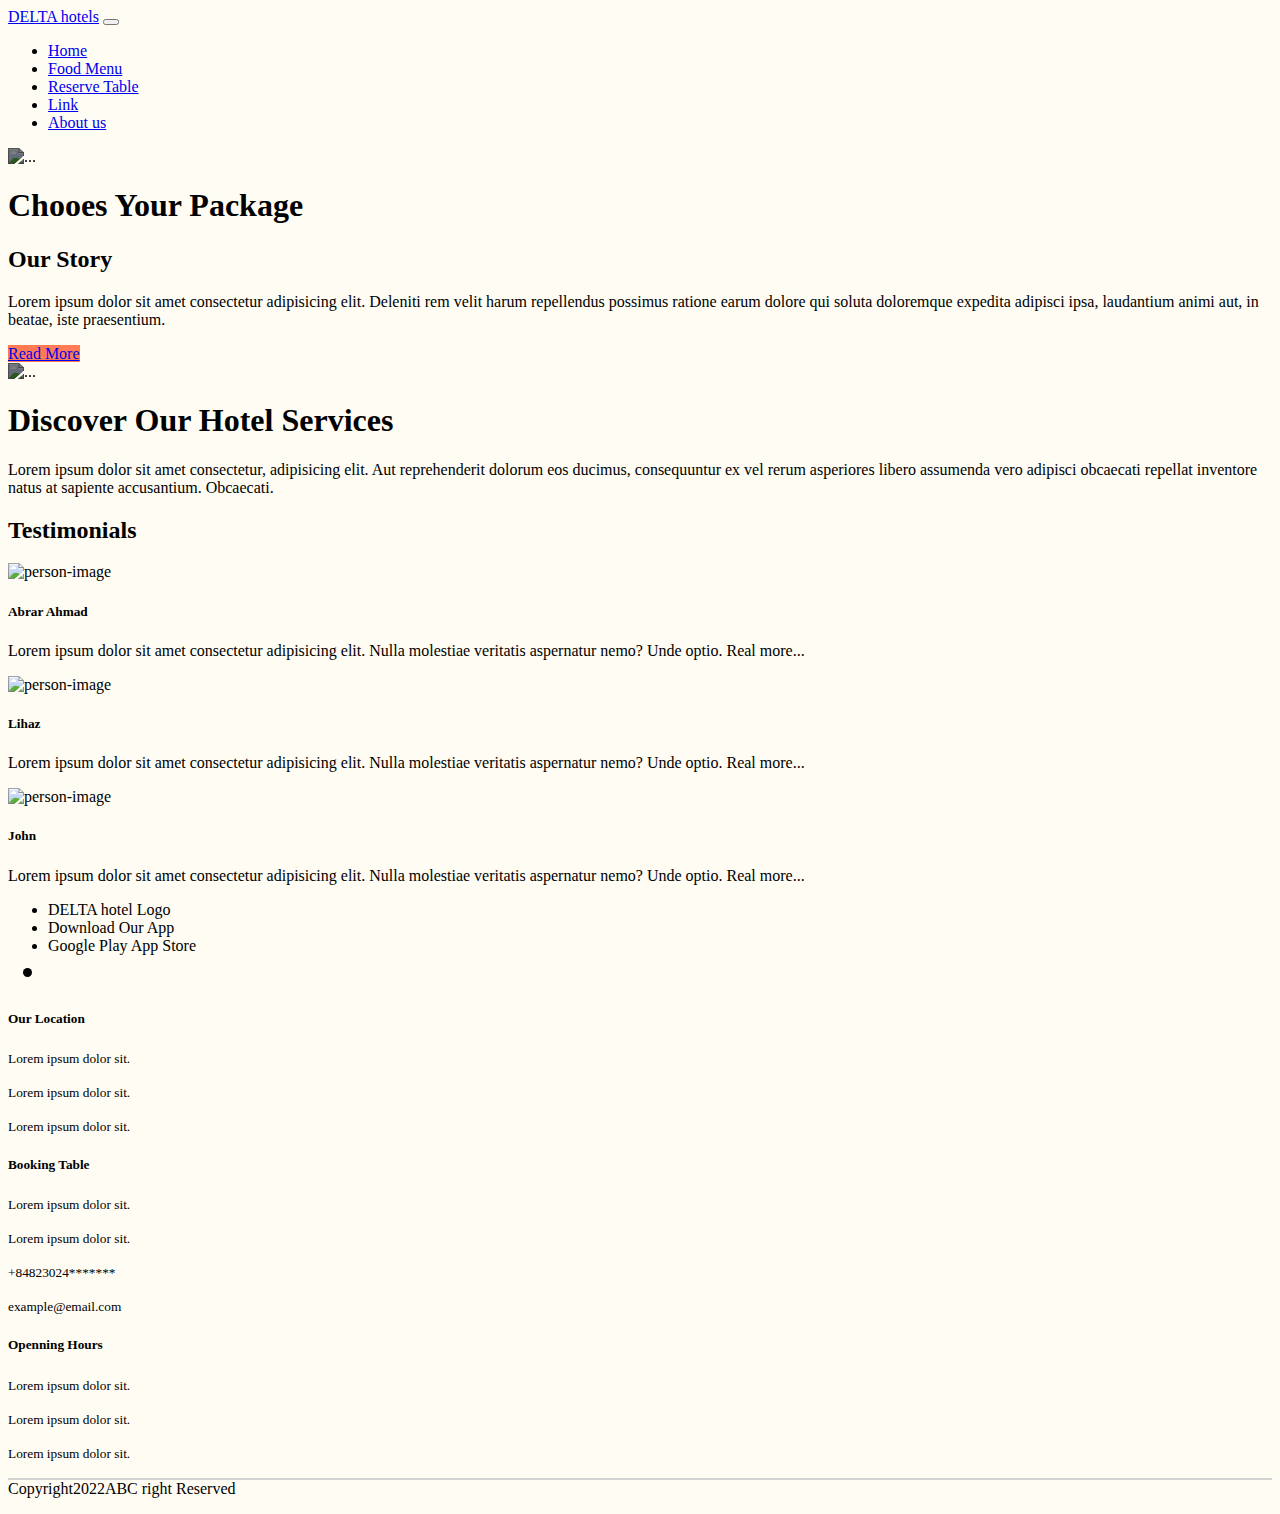
==== about.html @ 74e47bc8 "add about.html" ====
<!DOCTYPE html>
<html lang="en">
  <head>
    <meta charset="UTF-8" />
    <meta http-equiv="X-UA-Compatible" content="IE=edge" />
    <meta name="viewport" content="width=device-width, initial-scale=1.0" />
    <!-- BootstrapCSS -->
    <link
      href="https://cdn.jsdelivr.net/npm/bootstrap@5.2.3/dist/css/bootstrap.min.css"
      rel="stylesheet"
      integrity="sha384-rbsA2VBKQhggwzxH7pPCaAqO46MgnOM80zW1RWuH61DGLwZJEdK2Kadq2F9CUG65"
      crossorigin="anonymous"
    />
    <link rel="stylesheet" href="styles.css" />
    <!-- font awesome -->
    <link
      rel="stylesheet"
      href="https://cdnjs.cloudflare.com/ajax/libs/font-awesome/6.2.1/css/all.min.css"
      integrity="sha512-MV7K8+y+gLIBoVD59lQIYicR65iaqukzvf/nwasF0nqhPay5w/9lJmVM2hMDcnK1OnMGCdVK+iQrJ7lzPJQd1w=="
      crossorigin="anonymous"
      referrerpolicy="no-referrer"
    />
    <title>About Us</title>
    <style>
      .d {
        height: 200px;
      }

      .button {
        background-color: #fefcf3;
        border: 1px solid #ff7b54;
        border-radius: 4px;
        margin: 0.5rem;
      }

      .ic {
        color: #ff7b54;
      }

      .is {
        color: #ffe15d;
      }
    </style>
  </head>
  <body style="background: #fefcf3">
    <header>
      <nav class="navbar navbar-expand-lg">
        <div class="container">
          <a class="navbar-brand" href="#">DELTA hotels</a>
          <button
            class="navbar-toggler"
            type="button"
            data-bs-toggle="collapse"
            data-bs-target="#navbarTogglerDemo02"
            aria-controls="navbarTogglerDemo02"
            aria-expanded="false"
            aria-label="Toggle navigation"
          >
            <span class="navbar-toggler-icon"></span>
          </button>
          <div class="collapse navbar-collapse" id="navbarTogglerDemo02">
            <ul class="navbar-nav ms-auto mb-2 mb-lg-0">
              <li class="nav-item">
                <a class="nav-link" aria-current="page" href="index.html"
                  >Home</a
                >
              </li>
              <li class="nav-item">
                <a class="nav-link" aria-current="page" href="foodMenu.html"
                  >Food Menu</a
                >
              </li>
              <li class="nav-item">
                <a class="nav-link" aria-current="page" href="#"
                  >Reserve Table</a
                >
              </li>
              <li class="nav-item">
                <a class="nav-link" aria-current="page" href="#">Link</a>
              </li>
              <li class="nav-item">
                <a class="nav-link" aria-current="page" href="#">About us</a>
              </li>
            </ul>
          </div>
        </div>
      </nav>
    </header>

    <main>
      <!-- Main Image -->
      <section class="">
        <div class="card">
          <img
            src="https://images.unsplash.com/photo-1552566626-52f8b828add9?ixlib=rb-4.0.3&ixid=MnwxMjA3fDB8MHxwaG90by1wYWdlfHx8fGVufDB8fHx8&auto=format&fit=crop&w=870&q=80"
            class="img-fluid"
            alt="..."
            style="width: 100%; height: 330px; filter: var(--darker-filter)"
          />
          <div
            class="container card-body card-img-overlay text-white d-flex justify-content-center align-items-center"
          >
            <h1>Chooes Your Package</h1>
          </div>
        </div>
      </section>

      <section class="py-5 container">
        <div class="text-center pt-5">
          <h2>Our Story</h2>
          <p>
            Lorem ipsum dolor sit amet consectetur adipisicing elit. Deleniti
            rem velit harum repellendus possimus ratione earum dolore qui soluta
            doloremque expedita adipisci ipsa, laudantium animi aut, in beatae,
            iste praesentium.
          </p>
        </div>
        <div class="text-center pb-5">
          <a
            href="#"
            class="btn text-white px-4 py-2"
            style="background: var(--highlight-color)"
            >Read More</a
          >
        </div>
      </section>

      <section class="">
        <div class="card">
          <img
            src="https://images.unsplash.com/photo-1552566626-52f8b828add9?ixlib=rb-4.0.3&ixid=MnwxMjA3fDB8MHxwaG90by1wYWdlfHx8fGVufDB8fHx8&auto=format&fit=crop&w=870&q=80"
            class="img-fluid"
            alt="..."
            style="width: 100%; height: 330px; filter: var(--darker-filter)"
          />
          <div
            class="container card-body card-img-overlay text-white text-center"
          >
            <h1>Discover Our Hotel Services</h1>
            <p>
              Lorem ipsum dolor sit amet consectetur, adipisicing elit. Aut
              reprehenderit dolorum eos ducimus, consequuntur ex vel rerum
              asperiores libero assumenda vero adipisci obcaecati repellat
              inventore natus at sapiente accusantium. Obcaecati.
            </p>
          </div>
        </div>
      </section>
      <section class="text-center pt-5">
        <div class="pb-3">
          <h2>Testimonials</h2>
        </div>
        <div class="container">
          <div class="row">
            <div class="col-md-4">
              <div class="card shadow-lg">
                <img
                  class="card-img"
                  src="https://images.unsplash.com/photo-1438761681033-6461ffad8d80?ixlib=rb-4.0.3&ixid=MnwxMjA3fDB8MHxwaG90by1wYWdlfHx8fGVufDB8fHx8&auto=format&fit=crop&w=1170&q=80"
                  alt="person-image"
                />
                <div class="card-body card-img-top">
                  <div class="pb-1">
                    <h5 class="card-title">Abrar Ahmad</h5>
                  </div>
                  <p class="card-text">
                    Lorem ipsum dolor sit amet consectetur adipisicing elit.
                    Nulla molestiae veritatis aspernatur nemo? Unde optio.
                    <span class="text-danger">Real more...</span>
                  </p>
                </div>
              </div>
            </div>
            <div class="col-md-4">
              <div class="card shadow-lg">
                <img
                  class="card-img"
                  src="https://images.unsplash.com/photo-1438761681033-6461ffad8d80?ixlib=rb-4.0.3&ixid=MnwxMjA3fDB8MHxwaG90by1wYWdlfHx8fGVufDB8fHx8&auto=format&fit=crop&w=1170&q=80"
                  alt="person-image"
                />
                <div class="card-body card-img-top">
                  <div class="pb-1">
                    <h5 class="card-title">Lihaz</h5>
                  </div>
                  <p class="card-text">
                    Lorem ipsum dolor sit amet consectetur adipisicing elit.
                    Nulla molestiae veritatis aspernatur nemo? Unde optio.
                    <span class="text-danger">Real more...</span>
                  </p>
                </div>
              </div>
            </div>
            <div class="col-md-4">
              <div class="card shadow-lg">
                <img
                  class="card-img"
                  src="https://images.unsplash.com/photo-1438761681033-6461ffad8d80?ixlib=rb-4.0.3&ixid=MnwxMjA3fDB8MHxwaG90by1wYWdlfHx8fGVufDB8fHx8&auto=format&fit=crop&w=1170&q=80"
                  alt="person-image"
                />
                <div class="card-body card-img-top">
                  <div class="pb-1">
                    <h5 class="card-title">John</h5>
                  </div>
                  <p class="card-text">
                    Lorem ipsum dolor sit amet consectetur adipisicing elit.
                    Nulla molestiae veritatis aspernatur nemo? Unde optio.
                    <span class="text-danger">Real more...</span>
                  </p>
                </div>
              </div>
            </div>
          </div>
        </div>
        <div class="p-5 text-center">
          <i
            class="fa-regular fa-circle px-1"
            style="color: var(--highlight-color)"
          ></i>
          <i
            class="fa-solid fa-circle px-1"
            style="color: var(--highlight-color)"
          ></i>
          <i
            class="fa-regular fa-circle px-1"
            style="color: var(--highlight-color)"
          ></i>
        </div>
      </section>
    </main>

    <!-- Footer -->
    <footer class="pt-5 bg-white">
      <div class="container">
        <div class="row text-center">
          <div class="col-md-6">
            <ul class="list-inline">
              <li class="py-1">DELTA hotel Logo</li>
              <li class="py-1">Download Our App</li>
              <li class="py-1">
                <span>Google Play</span>
                <span>App Store</span>
              </li>
              <li class="py-1" style="font-size: 30px">
                <i class="fa-brands fa-square-facebook"></i>
                <i class="fa-brands fa-linkedin"></i>
                <i class="fa-brands fa-square-instagram"></i>
                <i class="fa-brands fa-square-twitter"></i>
              </li>
            </ul>
          </div>
          <div class="col-md-2">
            <h5>Our Location</h5>
            <p><small>Lorem ipsum dolor sit.</small></p>
            <p><small>Lorem ipsum dolor sit.</small></p>
            <p><small>Lorem ipsum dolor sit.</small></p>
          </div>
          <div class="col-md-2">
            <h5>Booking Table</h5>
            <p><small>Lorem ipsum dolor sit.</small></p>
            <p><small>Lorem ipsum dolor sit.</small></p>
            <p><small>+84823024*******</small></p>
            <p><small>example@email.com</small></p>
          </div>
          <div class="col-md-2">
            <h5>Openning Hours</h5>
            <p><small>Lorem ipsum dolor sit.</small></p>
            <p><small>Lorem ipsum dolor sit.</small></p>
            <p><small>Lorem ipsum dolor sit.</small></p>
          </div>
        </div>
        <p class="py-3 text-center" style="border-top: 2px solid lightgray">
          Copyright2022ABC right Reserved
        </p>
      </div>
    </footer>

    <!-- bootstrap(JS) -->
    <script
      src="https://cdn.jsdelivr.net/npm/bootstrap@5.2.3/dist/js/bootstrap.bundle.min.js"
      integrity="sha384-kenU1KFdBIe4zVF0s0G1M5b4hcpxyD9F7jL+jjXkk+Q2h455rYXK/7HAuoJl+0I4"
      crossorigin="anonymous"
    ></script>
  </body>
</html>
---- styles.css ----
:root {
  --highlight-color: #ff7b54;
  --star-color: #ffe15d;
  --darker-filter: brightness(0.5);
}

.main-photo {
  width: 420px;
  height: 420px;
}

.nav-link:hover {
  color: var(--highlight-color);
}
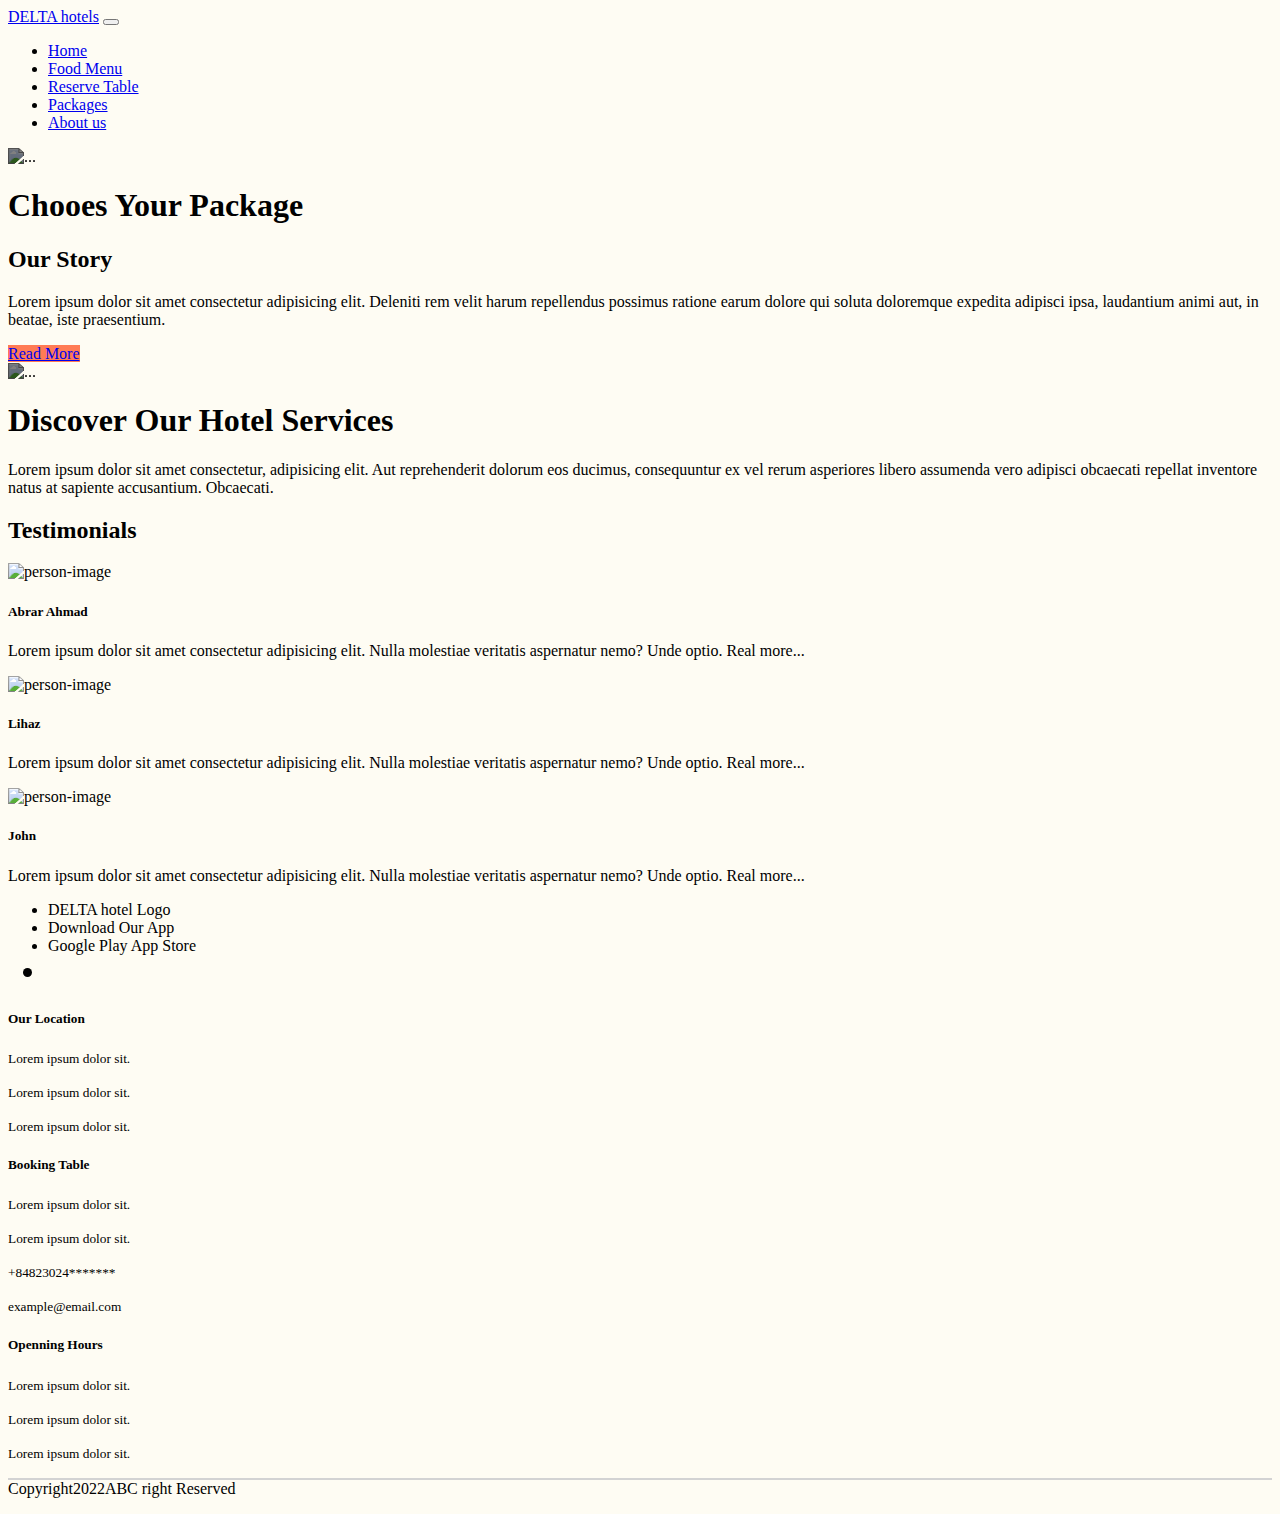
==== commit b3dbf58a: "add all links direction" ====
--- a/about.html
+++ b/about.html
@@ -46,7 +46,7 @@
     <header>
       <nav class="navbar navbar-expand-lg">
         <div class="container">
-          <a class="navbar-brand" href="#">DELTA hotels</a>
+          <a class="navbar-brand" href="index.html">DELTA hotels</a>
           <button
             class="navbar-toggler"
             type="button"
@@ -71,15 +71,19 @@
                 >
               </li>
               <li class="nav-item">
-                <a class="nav-link" aria-current="page" href="#"
+                <a class="nav-link" aria-current="page" href="reserve.html"
                   >Reserve Table</a
                 >
               </li>
               <li class="nav-item">
-                <a class="nav-link" aria-current="page" href="#">Link</a>
-              </li>
-              <li class="nav-item">
-                <a class="nav-link" aria-current="page" href="#">About us</a>
+                <a class="nav-link" aria-current="page" href="packages.html"
+                  >Packages</a
+                >
+              </li>
+              <li class="nav-item">
+                <a class="nav-link" aria-current="page" href="about.html"
+                  >About us</a
+                >
               </li>
             </ul>
           </div>
